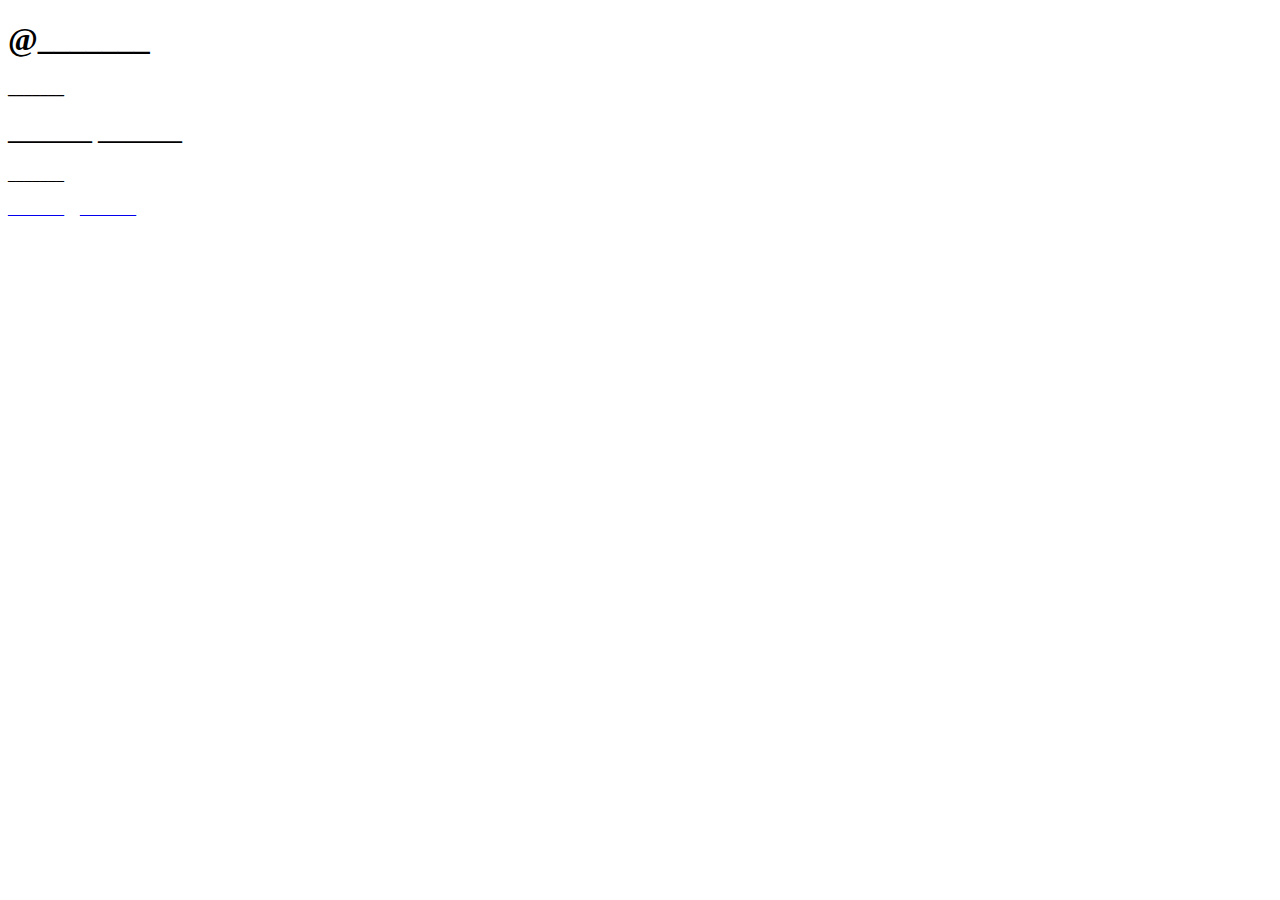
==== unit-5/index.html @ a0372e74 "aa" ====
<!DOCTYPE html>
<html>
<head>
	<title>Our User</title>
	<link rel="stylesheet" href="https://use.fontawesome.com/releases/v5.6.3/css/all.css" integrity="sha384-UHRtZLI+pbxtHCWp1t77Bi1L4ZtiqrqD80Kn4Z8NTSRyMA2Fd33n5dQ8lWUE00s/" crossorigin="anonymous">
	<link rel="stylesheet" type="text/css" href="https://jabont.com/jayss/jayss.css">
</head>
<body class="screen v-middle-flex">
	<div class="to-center cont-pd">
		<theboxes class="middle">
			<box col="3" class="t-right padding-l">
				<i class="fas fa-chevron-left" onclick="clickLeft()"></i>
			</box>
			<box col="6">
				<div class="bg-white round shadow padding-l">
					<!-- username -->
					<h1 class="cl-purple-a4">@<span>_______</span></h1>
					<!-- city -->
					<h4><i class="fas fa-map-marker-alt"></i> <span>_______</span></h4>
					<sp></sp>
					<!-- name -->
					<h2>_______ _______</h2>
					<!-- company -->
					<p>_______</p>
					<p></p>
					<sp></sp>
					<p>
						<!-- web -->
						<i class="fas fa-globe-americas"></i> <a href="_______">_______</a> &nbsp;&nbsp;
						<!-- email -->
						<i class="fas fa-envelope"></i> <a href="mailto:_______">_______</a>
					</p>
					
				</div>
			</box>
			<box col="3" class="t-left padding-l">
				<i class="fas fa-chevron-right" onclick="clickRight()"></i>
			</box>
		</theboxes>
	</div>

	<script type="text/javascript">

		nowIndex = 0;
		user = [];
		fetch('https://jsonplaceholder.typicode.com/users')
		.then(response => response.json())
		.then(json => ready(json))

		function ready(json){
			console.log(json);
			// เขียนต่อ ให้ข้อมูลคนแรก ไปแสดงผลบนหน้าเว็บ
			// user = _______?
		}

		function clickRight(){
			// เลื่อนไปด้านขวา เช่นจาก id1 ไป id2 ถ้าเป็น id10 แล้วกดอีกจะกลับไป id1
		}

		function clickLeft(){
			// เลื่อนไปด้านซ้าย เช่นจาก id10 ไป id9 ถ้าเป็น id1 แล้วกดอีกจะกลับไป id1
		}
	</script>
</body>
</html>
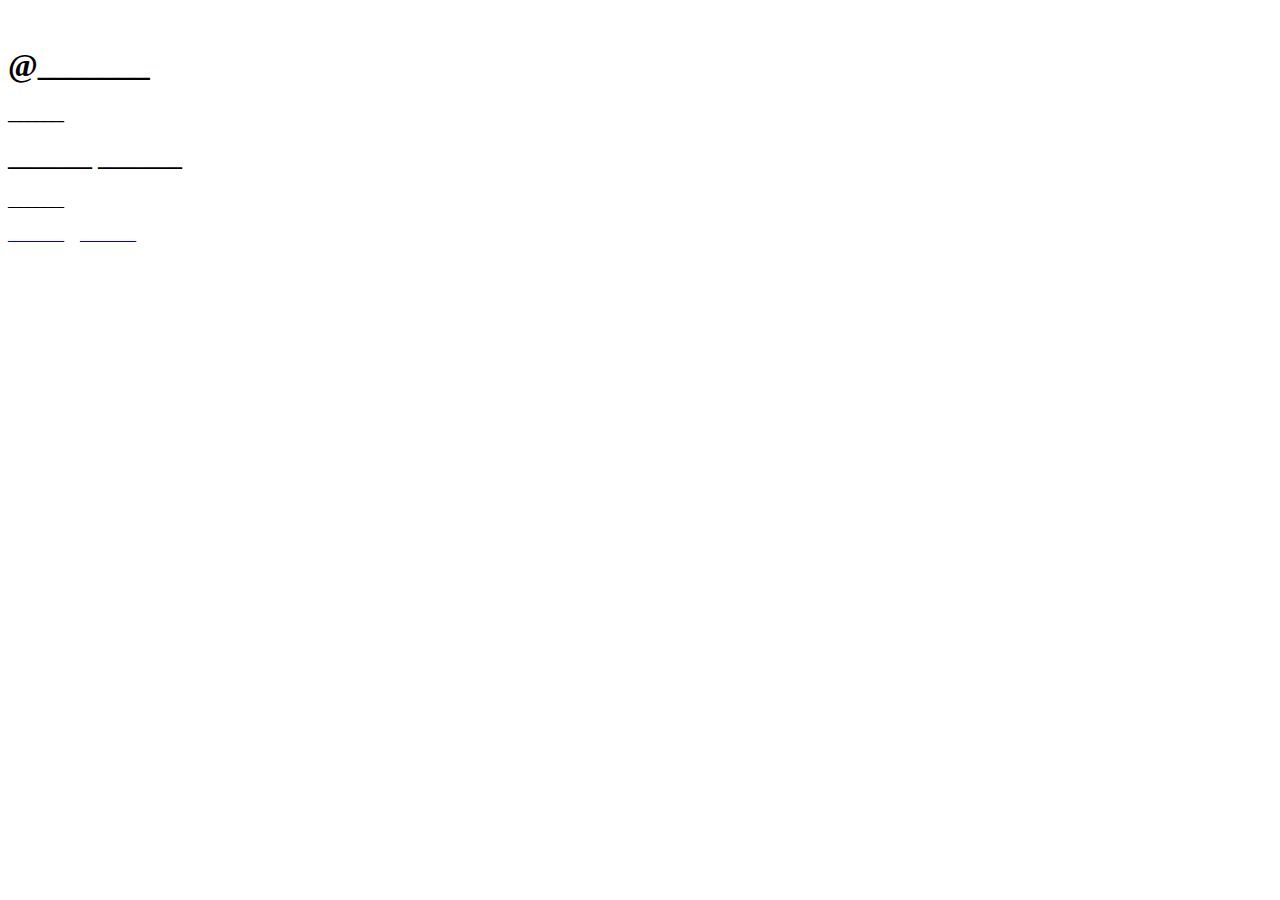
==== commit 13ef9c0d: "update" ====
--- a/unit-5/index.html
+++ b/unit-5/index.html
@@ -5,6 +5,12 @@
 	<link rel="stylesheet" href="https://use.fontawesome.com/releases/v5.6.3/css/all.css" integrity="sha384-UHRtZLI+pbxtHCWp1t77Bi1L4ZtiqrqD80Kn4Z8NTSRyMA2Fd33n5dQ8lWUE00s/" crossorigin="anonymous">
 	<link rel="stylesheet" type="text/css" href="https://jabont.com/jayss/jayss.css">
 </head>
+<style>
+	.fa-star{
+		opacity: .2;
+		cursor: pointer;
+	}
+</style>
 <body class="screen v-middle-flex">
 	<div class="to-center cont-pd">
 		<theboxes class="middle">
@@ -12,23 +18,28 @@
 				<i class="fas fa-chevron-left" onclick="clickLeft()"></i>
 			</box>
 			<box col="6">
-				<div class="bg-white round shadow padding-l">
+				<div class="bg-white round shadow padding-l" >
+					<div class="t-right">
+						<i class="fas fa-star cl-amber"  id="u_fav" onclick="fav"></i>
+					</div>
+					<sp class="l"></sp>
 					<!-- username -->
-					<h1 class="cl-purple-a4">@<span>_______</span></h1>
+					<img src=""class="circle shadow"id="u_profile">
+					<h1 class="cl-purple-a4">@<span id="u_username">_______</span></h1>
 					<!-- city -->
-					<h4><i class="fas fa-map-marker-alt"></i> <span>_______</span></h4>
+					<h4><i class="fas fa-map-marker-alt"></i> <span id="u_city">_______</span></h4>
 					<sp></sp>
 					<!-- name -->
-					<h2>_______ _______</h2>
+					<h2 id="u_name">_______ _______</h2>
 					<!-- company -->
-					<p>_______</p>
+					<p id="u_company">_______</p>
 					<p></p>
 					<sp></sp>
 					<p>
 						<!-- web -->
-						<i class="fas fa-globe-americas"></i> <a href="_______">_______</a> &nbsp;&nbsp;
+						<i class="fas fa-globe-americas"></i> <a href="_______" id="u_web">_______</a> &nbsp;&nbsp;
 						<!-- email -->
-						<i class="fas fa-envelope"></i> <a href="mailto:_______">_______</a>
+						<i class="fas fa-envelope"></i> <a href="mailto:_______" id="u_mail">_______</a>
 					</p>
 					
 				</div>
@@ -43,22 +54,45 @@
 
 		nowIndex = 0;
 		user = [];
+		fav = [0,0,0,0,0,0,0,0,0,0];
 		fetch('https://jsonplaceholder.typicode.com/users')
 		.then(response => response.json())
 		.then(json => ready(json))
 
 		function ready(json){
 			console.log(json);
+			if (localStorage.nowIndex != undefined) {nowIndex = localStorage.nowIndex;}
+			user = json;
+			renData();
+		}
+		function renData(){
+			u_profile.src = `https://picsum.photos/id/${user[nowIndex].id}/200/200`;
 			// เขียนต่อ ให้ข้อมูลคนแรก ไปแสดงผลบนหน้าเว็บ
-			// user = _______?
+			
+			u_username.innerText = user[nowIndex].username
+			u_name.innerText = user[nowIndex].name
+			u_city.innerText = user[nowIndex].address.city
+			u_company.innerText = user[nowIndex].company.name
+			u_web.innerText = user[nowIndex].website
+			u_web.setAttribute('href',"https://"+user[nowIndex].website)
+			u_mail.innerText = user[nowIndex].email
 		}
 
 		function clickRight(){
-			// เลื่อนไปด้านขวา เช่นจาก id1 ไป id2 ถ้าเป็น id10 แล้วกดอีกจะกลับไป id1
+			nowIndex++;
+			if (nowIndex>9) {nowIndex=0};
+			renData();
+			localStorage.nowIndex = nowIndex;
 		}
 
 		function clickLeft(){
-			// เลื่อนไปด้านซ้าย เช่นจาก id10 ไป id9 ถ้าเป็น id1 แล้วกดอีกจะกลับไป id1
+			nowIndex--;
+			if (nowIndex<0) {nowIndex=9};
+			renData();
+			localStorage.nowIndex = nowIndex;
+		}
+		function fav(){
+			u_fav.style.opacity
 		}
 	</script>
 </body>
